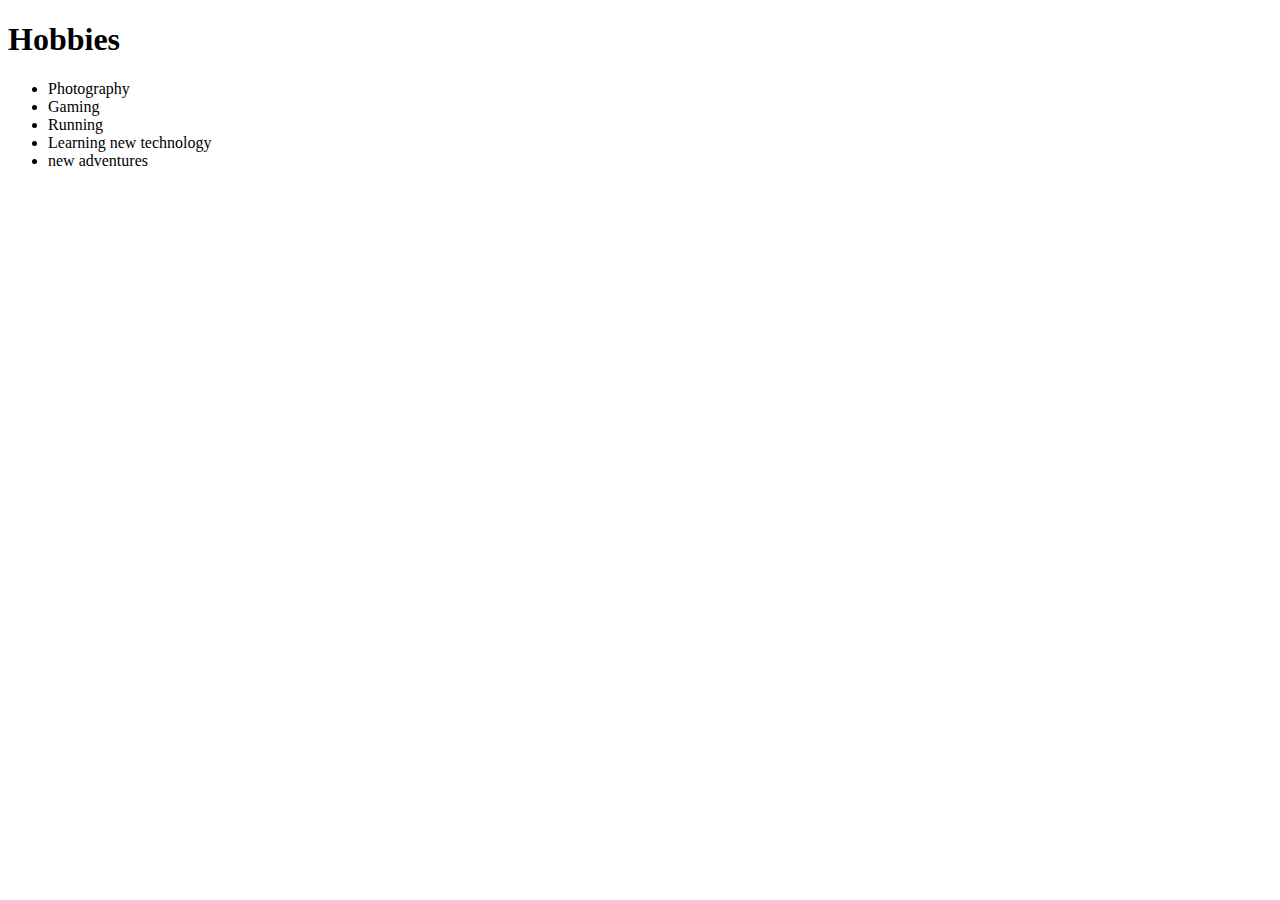
==== public/Hobbies.html @ 2391d15e "Add files via upload" ====
<!DOCTYPE html>
<html lang="en">
<head>
    <meta charset="UTF-8">
    <meta name="viewport" content="width=device-width, initial-scale=1.0">
    <title>Hobbies</title>
</head>
<h1>Hobbies</h1>
<ul>
    <li>Photography</li>
    <li>Gaming</li>
    <li>Running</li>
    <li>Learning new technology</li>
    <li>new adventures</li>
</ul>
<body>
    
</body>
</html>
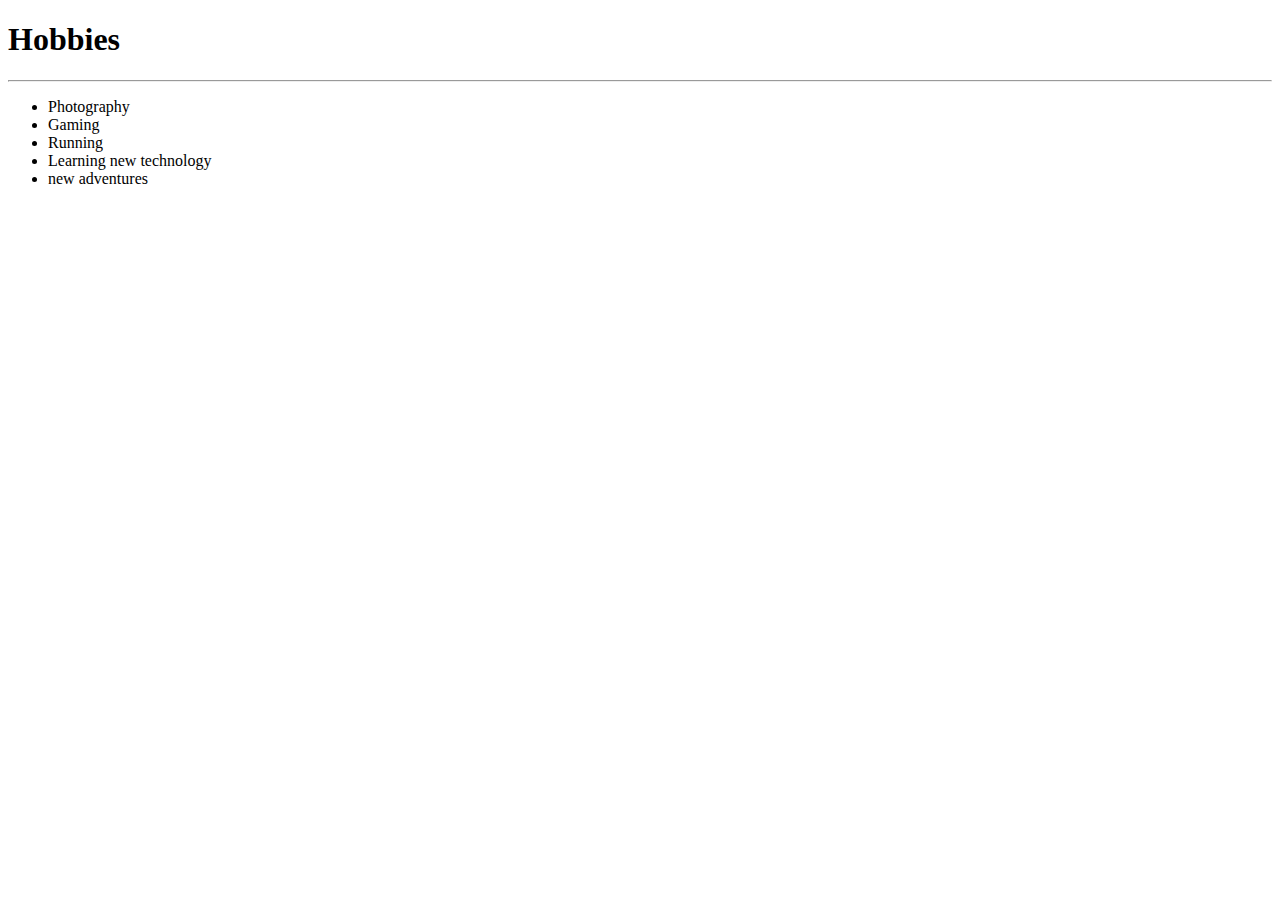
==== commit 774c14c2: "Update Hobbies.html" ====
--- a/public/Hobbies.html
+++ b/public/Hobbies.html
@@ -6,6 +6,7 @@
     <title>Hobbies</title>
 </head>
 <h1>Hobbies</h1>
+<hr>
 <ul>
     <li>Photography</li>
     <li>Gaming</li>
@@ -16,4 +17,4 @@
 <body>
     
 </body>
-</html>+</html>
